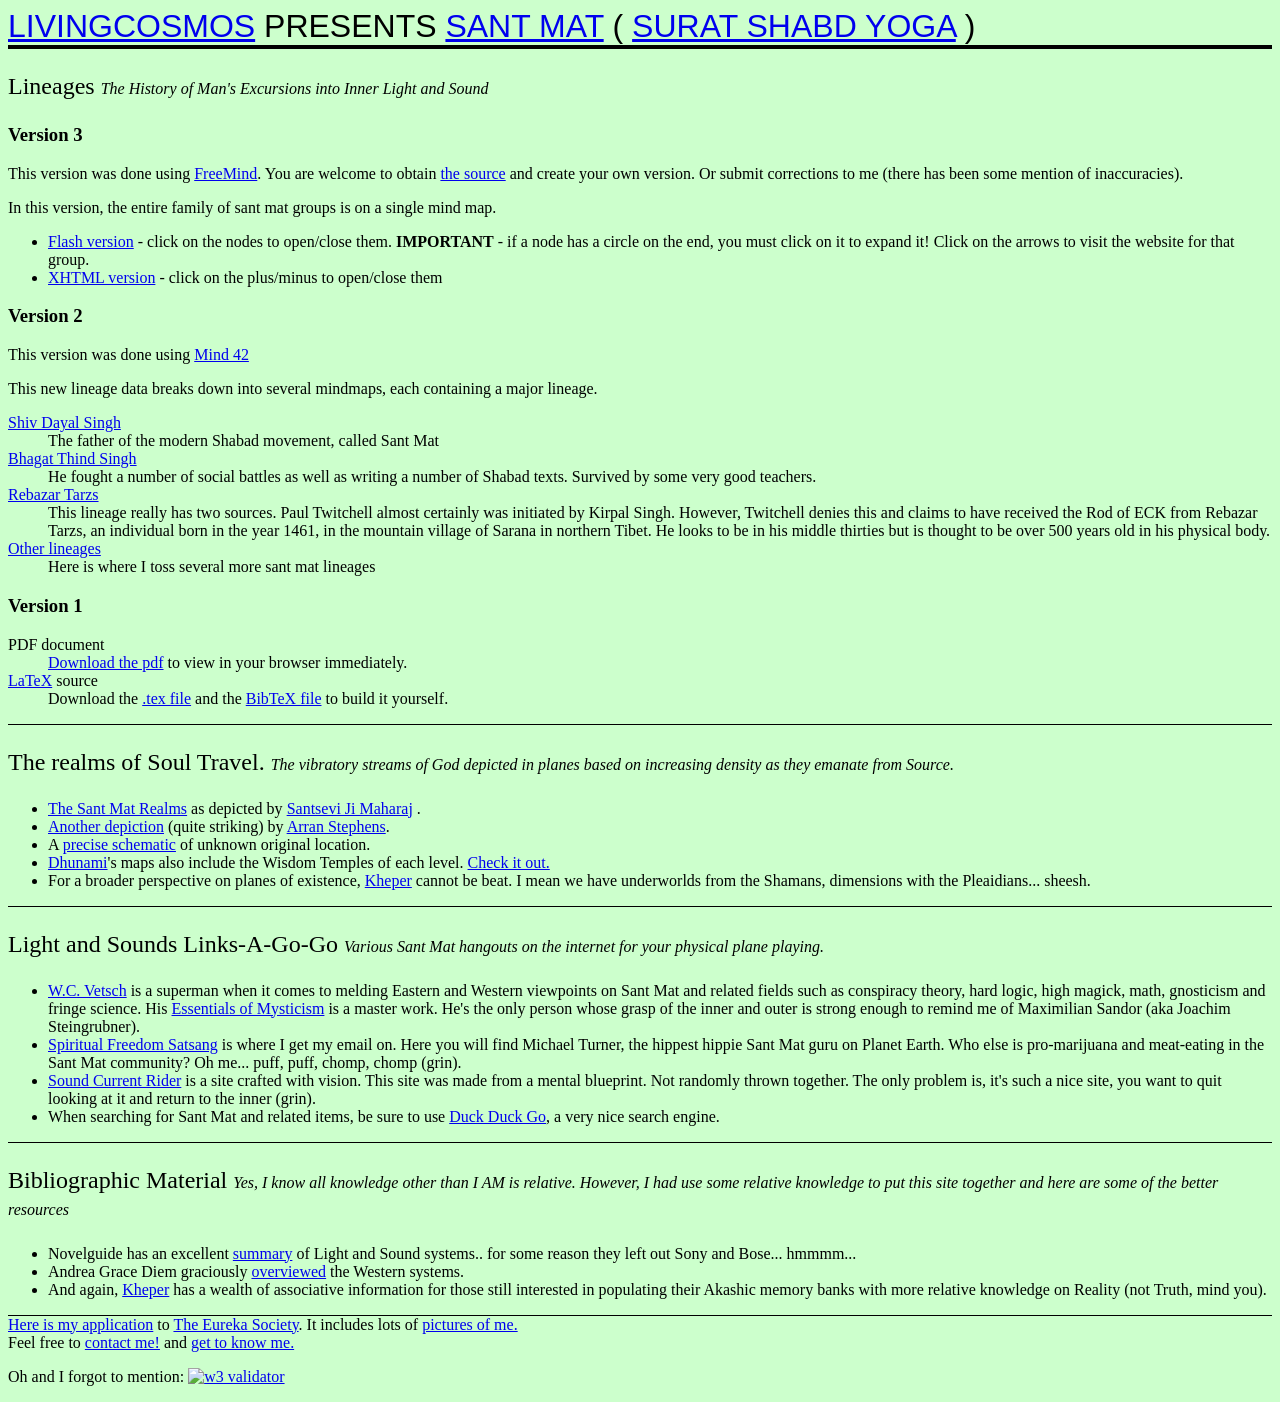
==== sant-mat/index.html @ 4fce5c64 "cleaner, tidier" ====
<!DOCTYPE html PUBLIC "-//W3C//DTD HTML 4.01//EN">

<html>
<head>
  <meta name="generator" content=
  "HTML Tidy for Linux/x86 (vers 25 March 2009), see www.w3.org">

  <title>Sant Mat (Surat Shabd Yoga) Lineages - Living
  Cosmos</title>
  <link rel="stylesheet" type="text/css" href="style.css">
</head>

<body class="body">
  <div class="top">
    <a href="http://www.LivingCosmos.org">Livingcosmos</a> Presents
    <a href="http://en.wikipedia.org/wiki/Sant_Mat">Sant Mat</a> (
    <a href="http://en.wikipedia.org/wiki/Surat_Shabd_Yoga">Surat
    Shabd Yoga</a> )
  </div>

  <div class="section">
    <p class="title"><a name="lineages" id="lineages">Lineages</a>
    <span class="subtitle">The History of Man's Excursions into
    Inner Light and Sound</span></p>

    <h3>Version 3</h3>This version was done using <a href=
    "http://freemind.sf.net">FreeMind</a>. You are welcome to
    obtain <a href="http://www.github.com/metaperl/metaphysics">the
    source</a> and create your own version. Or submit corrections
    to me (there has been some mention of inaccuracies).

    <p>In this version, the entire family of sant mat groups is on
    a single mind map.</p>

    <ul>
      <li><a href="surat-shabd-yoga/ssy_flash.html">Flash
      version</a> - click on the nodes to open/close them.
      <b>IMPORTANT</b> - if a node has a circle on the end, you
      must click on it to expand it! Click on the arrows to visit
      the website for that group.</li>

      <li><a href="surat-shabd-yoga/ssy_xhtml.html">XHTML
      version</a> - click on the plus/minus to open/close them</li>
    </ul>

    <h3>Version 2</h3>This version was done using <a href=
    "http://www.mind42.com">Mind 42</a>

    <p>This new lineage data breaks down into several mindmaps,
    each containing a major lineage.</p>

    <div class="info">
      <dl>
        <dt><a href=
        "http://www.mind42.com/pub/mindmap?mid=f1389a0d-c542-446e-a52f-338f5a76f708">
        Shiv Dayal Singh</a></dt>

        <dd>The father of the modern Shabad movement, called Sant
        Mat</dd>

        <dt><a href=
        "http://www.mind42.com/pub/mindmap?mid=5e2ae901-31b2-4962-9f38-89b1339a5699">
        Bhagat Thind Singh</a></dt>

        <dd>He fought a number of social battles as well as writing
        a number of Shabad texts. Survived by some very good
        teachers.</dd>

        <dt><a href=
        "http://www.mind42.com/pub/mindmap?mid=44dcbd21-40a5-43cb-b1eb-78f21aee6256">
        Rebazar Tarzs</a></dt>

        <dd>This lineage really has two sources. Paul Twitchell
        almost certainly was initiated by Kirpal Singh. However,
        Twitchell denies this and claims to have received the Rod
        of ECK from Rebazar Tarzs, an individual born in the year
        1461, in the mountain village of Sarana in northern Tibet.
        He looks to be in his middle thirties but is thought to be
        over 500 years old in his physical body.</dd>

        <dt><a href=
        "http://www.mind42.com/pub/mindmap?mid=32ca80b3-3bb1-416b-b8ec-15ca4b23bddf">
        Other lineages</a></dt>

        <dd>Here is where I toss several more sant mat
        lineages</dd>
      </dl>
    </div>

    <h3>Version 1</h3>

    <div class="info">
      <dl>
        <dt>PDF document</dt>

        <dd><a href="santmat-lineages.pdf">Download the pdf</a> to
        view in your browser immediately.</dd>

        <dt><a href="http://en.wikipedia.org/wiki/LaTeX">LaTeX</a>
        source</dt>

        <dd>Download the <a href="santmat-lineages.tex">.tex
        file</a> and the <a href="santmat.bib">BibTeX file</a> to
        build it yourself.</dd>
      </dl>
    </div>

    <div class="section">
      <p class="title"><a name="realms" id="realms">The realms of
      Soul Travel.</a> <span class="subtitle">The vibratory streams
      of God depicted in planes based on increasing density as they
      emanate from Source.</span></p>

      <ul>
        <li><a href="img/the-santmat-worlds.jpg">The Sant Mat
        Realms</a> as depicted by <a href=
        "http://www.thewayofsages.com/">Santsevi Ji Maharaj</a>
        .</li>

        <li><a href="chart.pdf">Another depiction</a> (quite
        striking) by <a href="http://www.arranstephens.com/">Arran
        Stephens</a>.</li>

        <li>A <a href="img/HeavenlyChart-1.jpg">precise
        schematic</a> of unknown original location.</li>

        <li><a href="http://www.dhunami.org">Dhunami</a>'s maps
        also include the Wisdom Temples of each level. <a href=
        "img/God_Worlds_of_Dhunami.pdf">Check it out.</a></li>

        <li>For a broader perspective on planes of existence,
        <a href=
        "http://kheper.net/topics/planes/index.html">Kheper</a>
        cannot be beat. I mean we have underworlds from the
        Shamans, dimensions with the Pleaidians... sheesh.</li>
      </ul>
    </div>

    <div class="section">
      <p class="title"><a name="nerdplane" id="nerdplane">Light and
      Sounds Links-A-Go-Go</a> <span class="subtitle">Various Sant
      Mat hangouts on the internet for your physical plane
      playing.</span></p>

      <ul>
        <li><a href="http://3108.info/">W.C. Vetsch</a> is a
        superman when it comes to melding Eastern and Western
        viewpoints on Sant Mat and related fields such as
        conspiracy theory, hard logic, high magick, math,
        gnosticism and fringe science. His <a href=
        "http://3108.info/eom/EOM.pdf">Essentials of Mysticism</a>
        is a master work. He's the only person whose grasp of the
        inner and outer is strong enough to remind me of Maximilian
        Sandor (aka Joachim Steingrubner).</li>

        <li><a href="http://groups.yahoo.com/group/SFS/">Spiritual
        Freedom Satsang</a> is where I get my email on. Here you
        will find Michael Turner, the hippest hippie Sant Mat guru
        on Planet Earth. Who else is pro-marijuana and meat-eating
        in the Sant Mat community? Oh me... puff, puff, chomp,
        chomp (grin).</li>

        <li><a href="http://soundcurrentrider.com">Sound Current
        Rider</a> is a site crafted with vision. This site was made
        from a mental blueprint. Not randomly thrown together. The
        only problem is, it's such a nice site, you want to quit
        looking at it and return to the inner (grin).</li>

        <li>When searching for Sant Mat and related items, be sure
        to use <a href=
        "http://duckduckgo.com/?t=terrencebrannon">Duck Duck
        Go</a>, a very nice search engine.</li>
      </ul>
    </div>

    <div class="section">
      <p class="title"><a name="bib" id="bib">Bibliographic
      Material</a>

      <span class="subtitle">Yes, I know all knowledge other than I AM
      is relative. However, I had use some relative knowledge to
      put this site together and here are some of the better
      resources</span>
      </p>

      <ul>
	<li>Novelguide has an excellent <a href="http://www.novelguide.com/a/discover/ear_01/ear_01_00174.html">summary</a> of Light and Sound systems.. for some reason they left out Sony and Bose... hmmmm...</li>
	<li>
	  Andrea Grace Diem graciously <a href="http://andrea65.tripod.com/gurutitle.html">overviewed</a> the Western systems.
</li>
	<li>And again, <a href="http://www.kheper.net/topics/Sant_Mat/index.html">Kheper</a> has a wealth of associative information for those still interested in populating their Akashic memory banks with more relative knowledge on Reality (not Truth, mind you).
      </ul>

    </div>


    <div class="section">
      <a href="eureka-society-application.pdf">Here is my
      application</a> to <a href=
      "http://www.eurekasociety.com/">The Eureka Society</a>. It
      includes lots of <a href="img/8-12-2007">pictures of me.</a>
    </div>

    <div>
      Feel free to <a href="mailto:metaperl@gmail.com">contact
      me!</a> and <a href=
      "http://www.livingcosmos.org/who-am-i/">get to know me.</a>

      <p>Oh and I forgot to mention: <a href=
      "http://validator.w3.org/checklink/checklink?uri=http%3A%2F%2Fsantmat.livingcosmos.org&hide_type=all&recursive=on&depth=3&check=Check">
      <img alt="w3 validator" src=
      "http://www.w3.org/QA/Tools/I_heart_validator_lg"></a></p>
    </div>
  </div>
</body>
</html>
---- sant-mat/style.css ----
.top { 
       font-family: Arial, Verdana, sans-serif; font-size: 32px;  
       text-transform: uppercase ;

       width: 100%;
       border-bottom: medium solid #000000
       }

.bot { 
       font-family: Arial, Verdana, sans-serif; font-size: 64px;  
       text-transform: uppercase ;

       width: 100%;
       border-top: medium solid #000000
       }

.section { 
       border-top: thin solid #000000
       }

.plainul { list-style-type: none; 
           background-color: #FF6633;
           color: #00FFFF;
}

.title { 
       font-size: 24px;  
       width: 100%;
       }


.subtitle { 
       font-size: 16px;  
            font-style: italic;

       }

.body { 
        background-color:#CCFFCC; 
       }
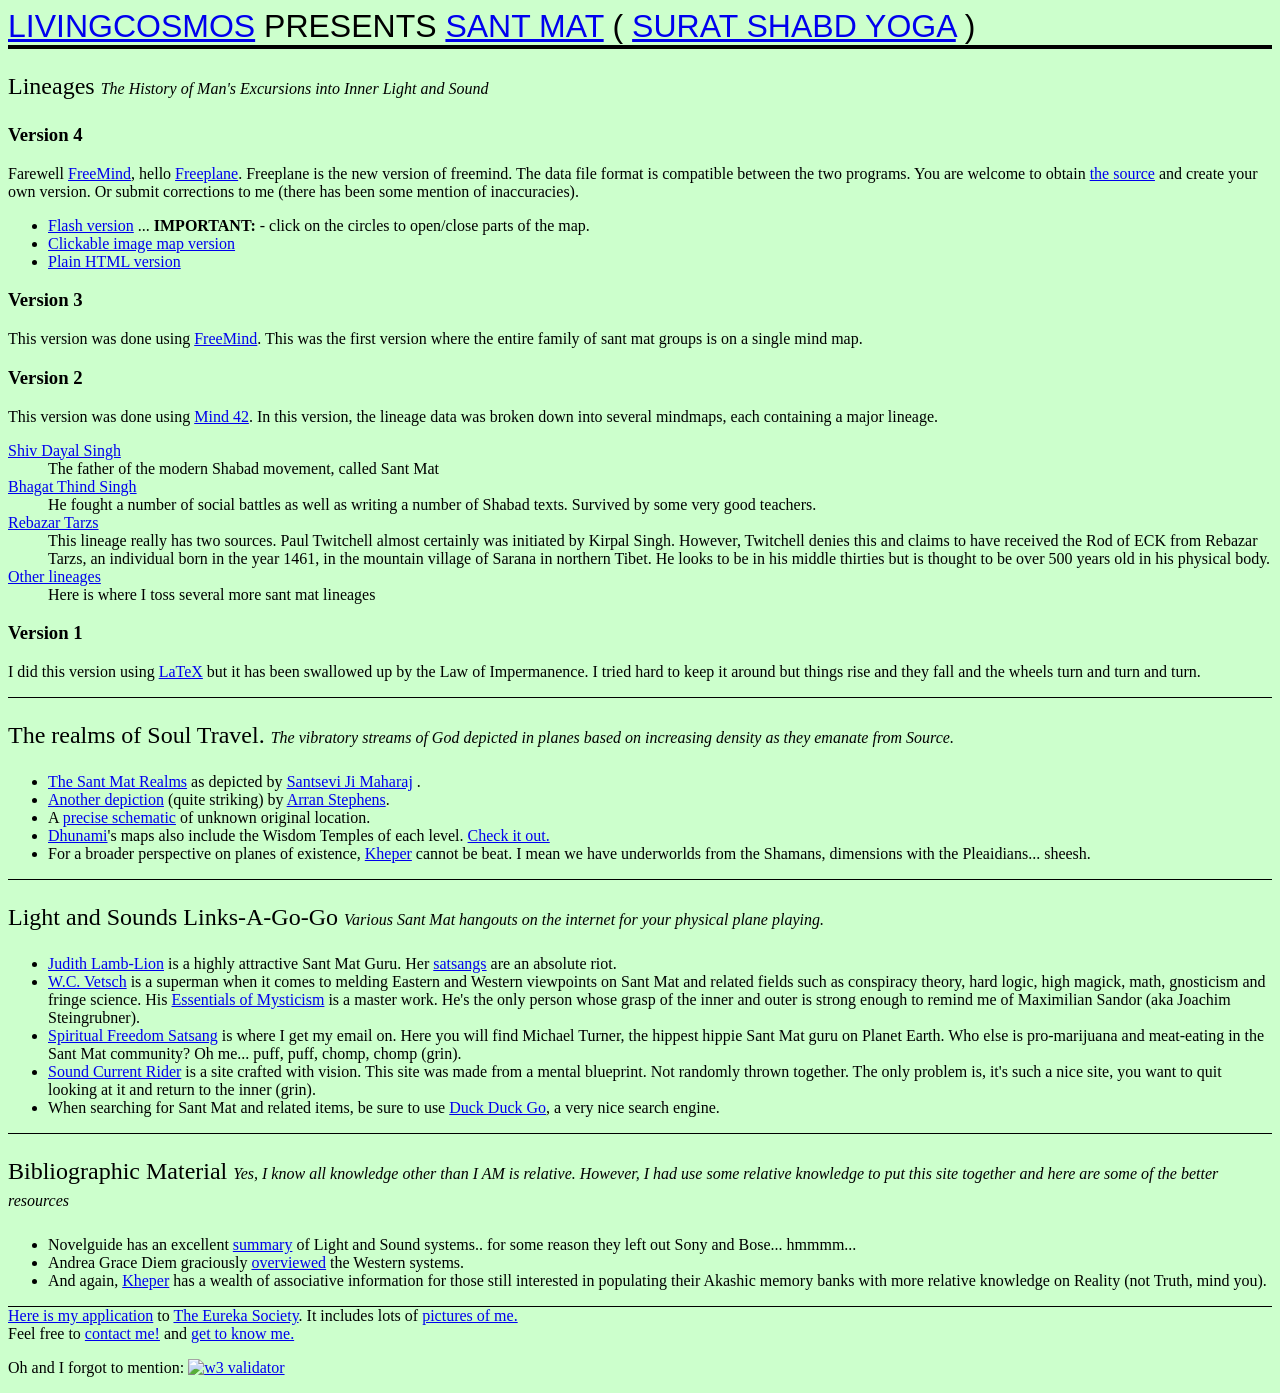
==== commit 2a3c708c: "using Freeplane now. Added Judith Lamb-Lion" ====
--- a/sant-mat/index.html
+++ b/sant-mat/index.html
@@ -23,31 +23,41 @@
     <span class="subtitle">The History of Man's Excursions into
     Inner Light and Sound</span></p>
 
-    <h3>Version 3</h3>This version was done using <a href=
-    "http://freemind.sf.net">FreeMind</a>. You are welcome to
+    <h3>Version 4</h3>Farewell <a href=
+    "http://freemind.sf.net">FreeMind</a>, hello <a href="http://freeplane.sf.net">Freeplane</a>. Freeplane is the new version of freemind. The data file format is compatible between the two programs. You are welcome to
     obtain <a href="http://www.github.com/metaperl/metaphysics">the
     source</a> and create your own version. Or submit corrections
     to me (there has been some mention of inaccuracies).
 
-    <p>In this version, the entire family of sant mat groups is on
-    a single mind map.</p>
-
     <ul>
-      <li><a href="surat-shabd-yoga/ssy_flash.html">Flash
-      version</a> - click on the nodes to open/close them.
-      <b>IMPORTANT</b> - if a node has a circle on the end, you
-      must click on it to expand it! Click on the arrows to visit
-      the website for that group.</li>
-
-      <li><a href="surat-shabd-yoga/ssy_xhtml.html">XHTML
-      version</a> - click on the plus/minus to open/close them</li>
+ 
+     <li>
+       <a href="surat-shabd-yoga/ssy-flash.html"> Flash version</a> ... <B>IMPORTANT:</B> - click on the circles to open/close parts of the map.
+      <li>
+	<a href="surat-shabd-yoga/ssy-img-map.html">Clickable image map 
+      version</a> 
+      </li>
+
+     <li>
+       <a href="surat-shabd-yoga/ssy.mm.html"> Plain HTML version</a> 
+     </li>
+
+
+
     </ul>
 
-    <h3>Version 2</h3>This version was done using <a href=
-    "http://www.mind42.com">Mind 42</a>
-
-    <p>This new lineage data breaks down into several mindmaps,
-    each containing a major lineage.</p>
+
+    <h3>Version 3</h3>
+
+This version was done using <a href=
+    "http://freemind.sf.net">FreeMind</a>. This was the first version where the entire family of sant mat groups is on a single mind map.
+
+    <h3>Version 2</h3>
+
+    This version was done using <a href=
+    "http://www.mind42.com">Mind 42</a>.
+In this version, the lineage data was broken down into several mindmaps,
+    each containing a major lineage.
 
     <div class="info">
       <dl>
@@ -90,19 +100,13 @@
     <h3>Version 1</h3>
 
     <div class="info">
-      <dl>
-        <dt>PDF document</dt>
-
-        <dd><a href="santmat-lineages.pdf">Download the pdf</a> to
-        view in your browser immediately.</dd>
-
-        <dt><a href="http://en.wikipedia.org/wiki/LaTeX">LaTeX</a>
-        source</dt>
-
-        <dd>Download the <a href="santmat-lineages.tex">.tex
-        file</a> and the <a href="santmat.bib">BibTeX file</a> to
-        build it yourself.</dd>
-      </dl>
+      <p>
+      I did this version using
+      <a href="http://en.wikipedia.org/wiki/LaTeX">LaTeX</a>
+      but it has been swallowed up by the Law of Impermanence. 
+      I tried hard to keep it around but things rise and they fall and
+      the wheels turn and turn and turn.
+      </p>
     </div>
 
     <div class="section">
@@ -143,6 +147,11 @@
       playing.</span></p>
 
       <ul>
+
+	<li>
+	  <a href="http://www.lamblion.org/new/lamblion.org/Home.html">Judith Lamb-Lion</a> is a highly attractive Sant Mat Guru. Her <a href="http://www.lamblion.org/satsang.html">satsangs</a> are an absolute riot. 
+	</li>
+
         <li><a href="http://3108.info/">W.C. Vetsch</a> is a
         superman when it comes to melding Eastern and Western
         viewpoints on Sant Mat and related fields such as
@@ -170,6 +179,7 @@
         to use <a href=
         "http://duckduckgo.com/?t=terrencebrannon">Duck Duck
         Go</a>, a very nice search engine.</li>
+
       </ul>
     </div>
 
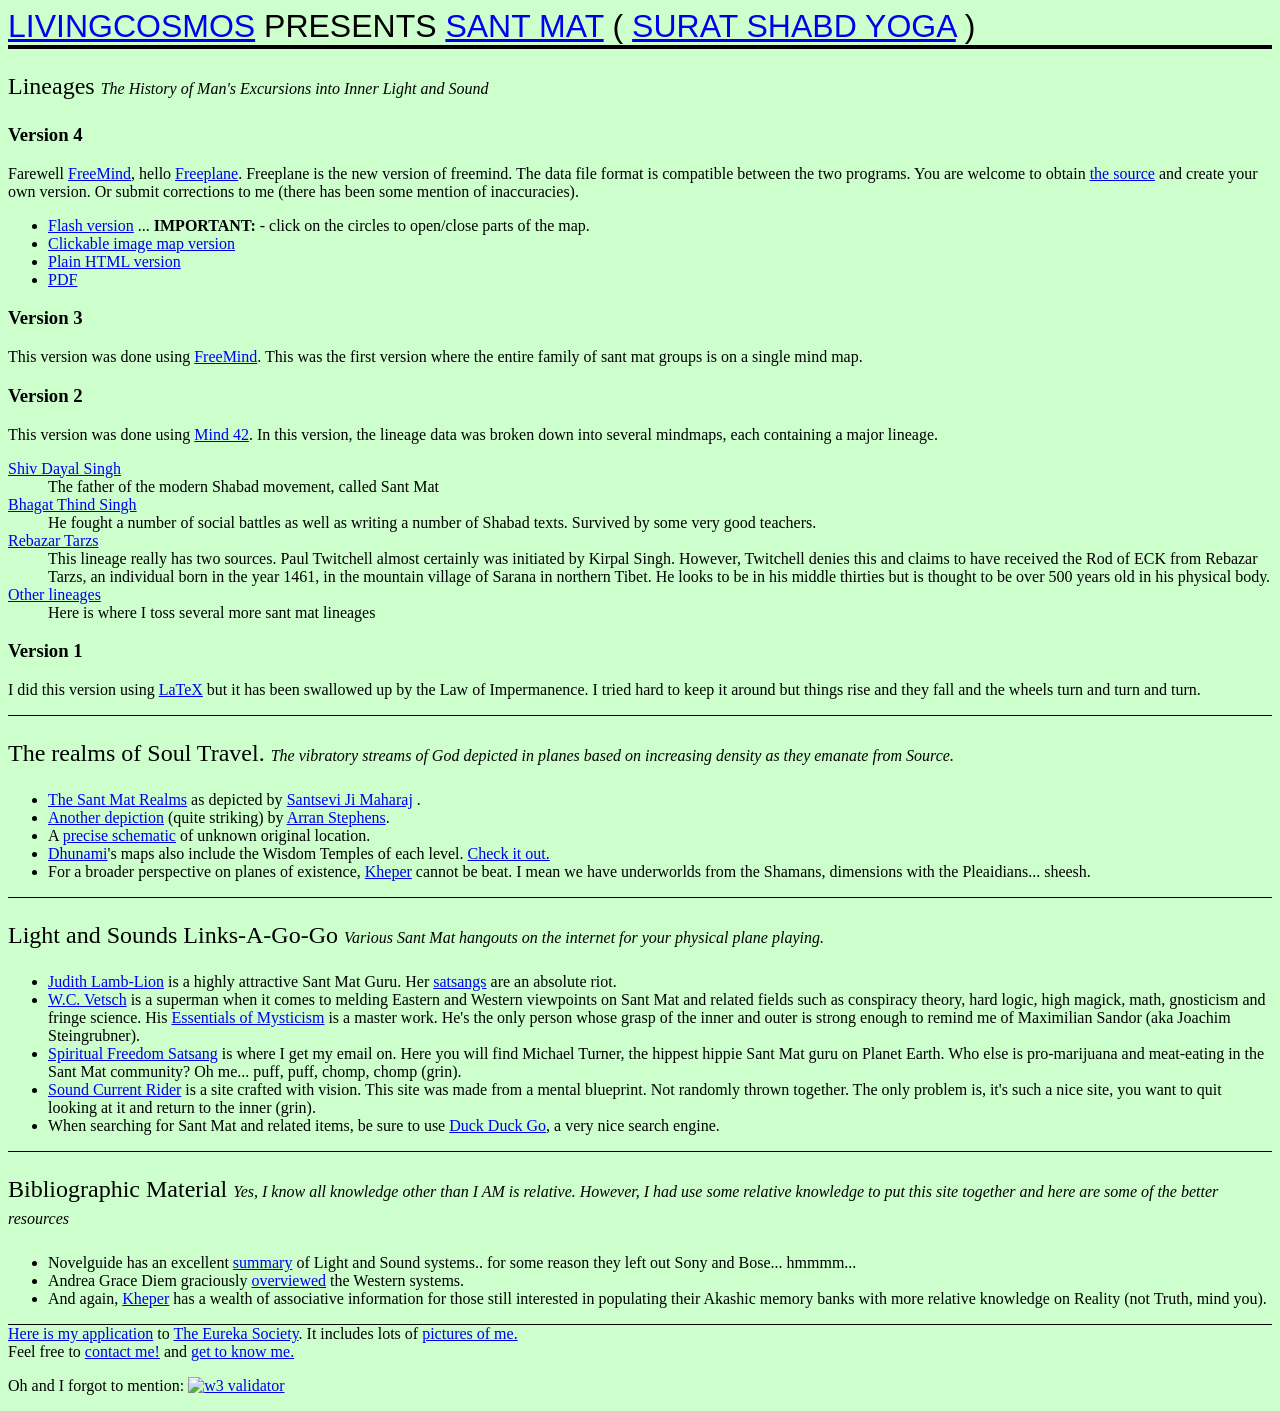
==== commit 3d47cdd3: "added Adhi Dharma. redid Eck lineage" ====
--- a/sant-mat/index.html
+++ b/sant-mat/index.html
@@ -40,6 +40,10 @@
 
      <li>
        <a href="surat-shabd-yoga/ssy.mm.html"> Plain HTML version</a> 
+     </li>
+
+     <li>
+       <a href="surat-shabd-yoga/ssy.pdf"> PDF</a> 
      </li>
 
 
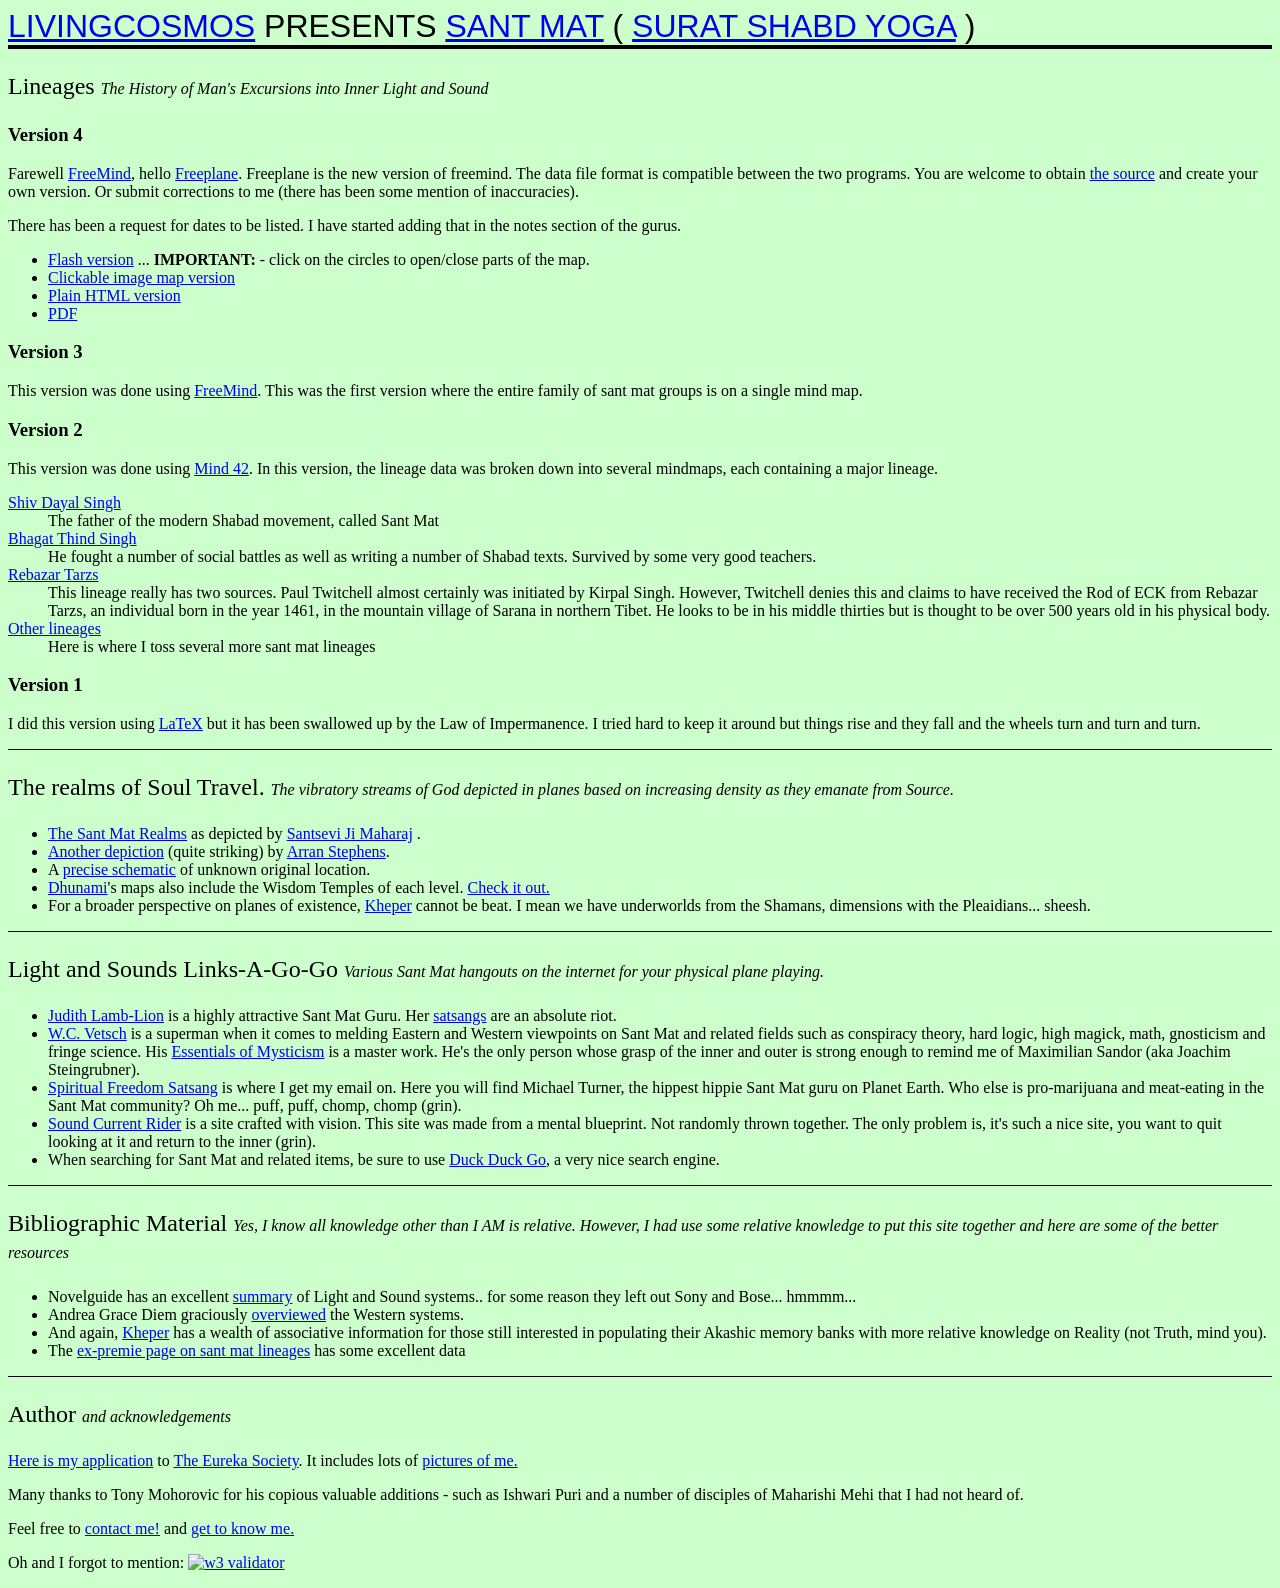
==== commit be731ab2: "major additions thanks to Tony" ====
--- a/sant-mat/index.html
+++ b/sant-mat/index.html
@@ -23,11 +23,22 @@
     <span class="subtitle">The History of Man's Excursions into
     Inner Light and Sound</span></p>
 
-    <h3>Version 4</h3>Farewell <a href=
-    "http://freemind.sf.net">FreeMind</a>, hello <a href="http://freeplane.sf.net">Freeplane</a>. Freeplane is the new version of freemind. The data file format is compatible between the two programs. You are welcome to
+    <h3>Version 4</h3>
+
+    <P>
+    Farewell <a href="http://freemind.sf.net">FreeMind</a>,
+    hello <a href="http://freeplane.sf.net">Freeplane</a>. Freeplane
+    is the new version of freemind. The data file format is compatible
+    between the two programs. You are welcome to 
     obtain <a href="http://www.github.com/metaperl/metaphysics">the
     source</a> and create your own version. Or submit corrections
-    to me (there has been some mention of inaccuracies).
+    to me (there has been some mention of inaccuracies). 
+    </P>
+<P>
+There has
+    been a request for dates to be listed. I have started adding that
+    in the notes section of the gurus.
+</P>
 
     <ul>
  
@@ -202,17 +213,36 @@
 	<li>
 	  Andrea Grace Diem graciously <a href="http://andrea65.tripod.com/gurutitle.html">overviewed</a> the Western systems.
 </li>
-	<li>And again, <a href="http://www.kheper.net/topics/Sant_Mat/index.html">Kheper</a> has a wealth of associative information for those still interested in populating their Akashic memory banks with more relative knowledge on Reality (not Truth, mind you).
+	<li>And
+	again, <a href="http://www.kheper.net/topics/Sant_Mat/index.html">Kheper</a>
+	has a wealth of associative information for those still
+	interested in populating their Akashic memory banks with more
+	relative knowledge on Reality (not Truth, mind you).</li>
+	<li>The <a href="http://www.ex-premie.org/papers/lineage1.htm">ex-premie
+	page on sant mat lineages</a> has some excellent data</li> 
       </ul>
 
     </div>
 
 
-    <div class="section">
+
+  <div class="section">
+    <p class="title"><a name="author" id="author">Author</a>
+    <span class="subtitle">and acknowledgements</span></p>
+
+    <P>
       <a href="eureka-society-application.pdf">Here is my
       application</a> to <a href=
       "http://www.eurekasociety.com/">The Eureka Society</a>. It
       includes lots of <a href="img/8-12-2007">pictures of me.</a>
+    </P>
+<p>
+  Many thanks to Tony Mohorovic for his copious valuable additions -
+  such as Ishwari Puri and a number of disciples of Maharishi Mehi
+  that I had not heard of.
+</p>
+      
+
     </div>
 
     <div>
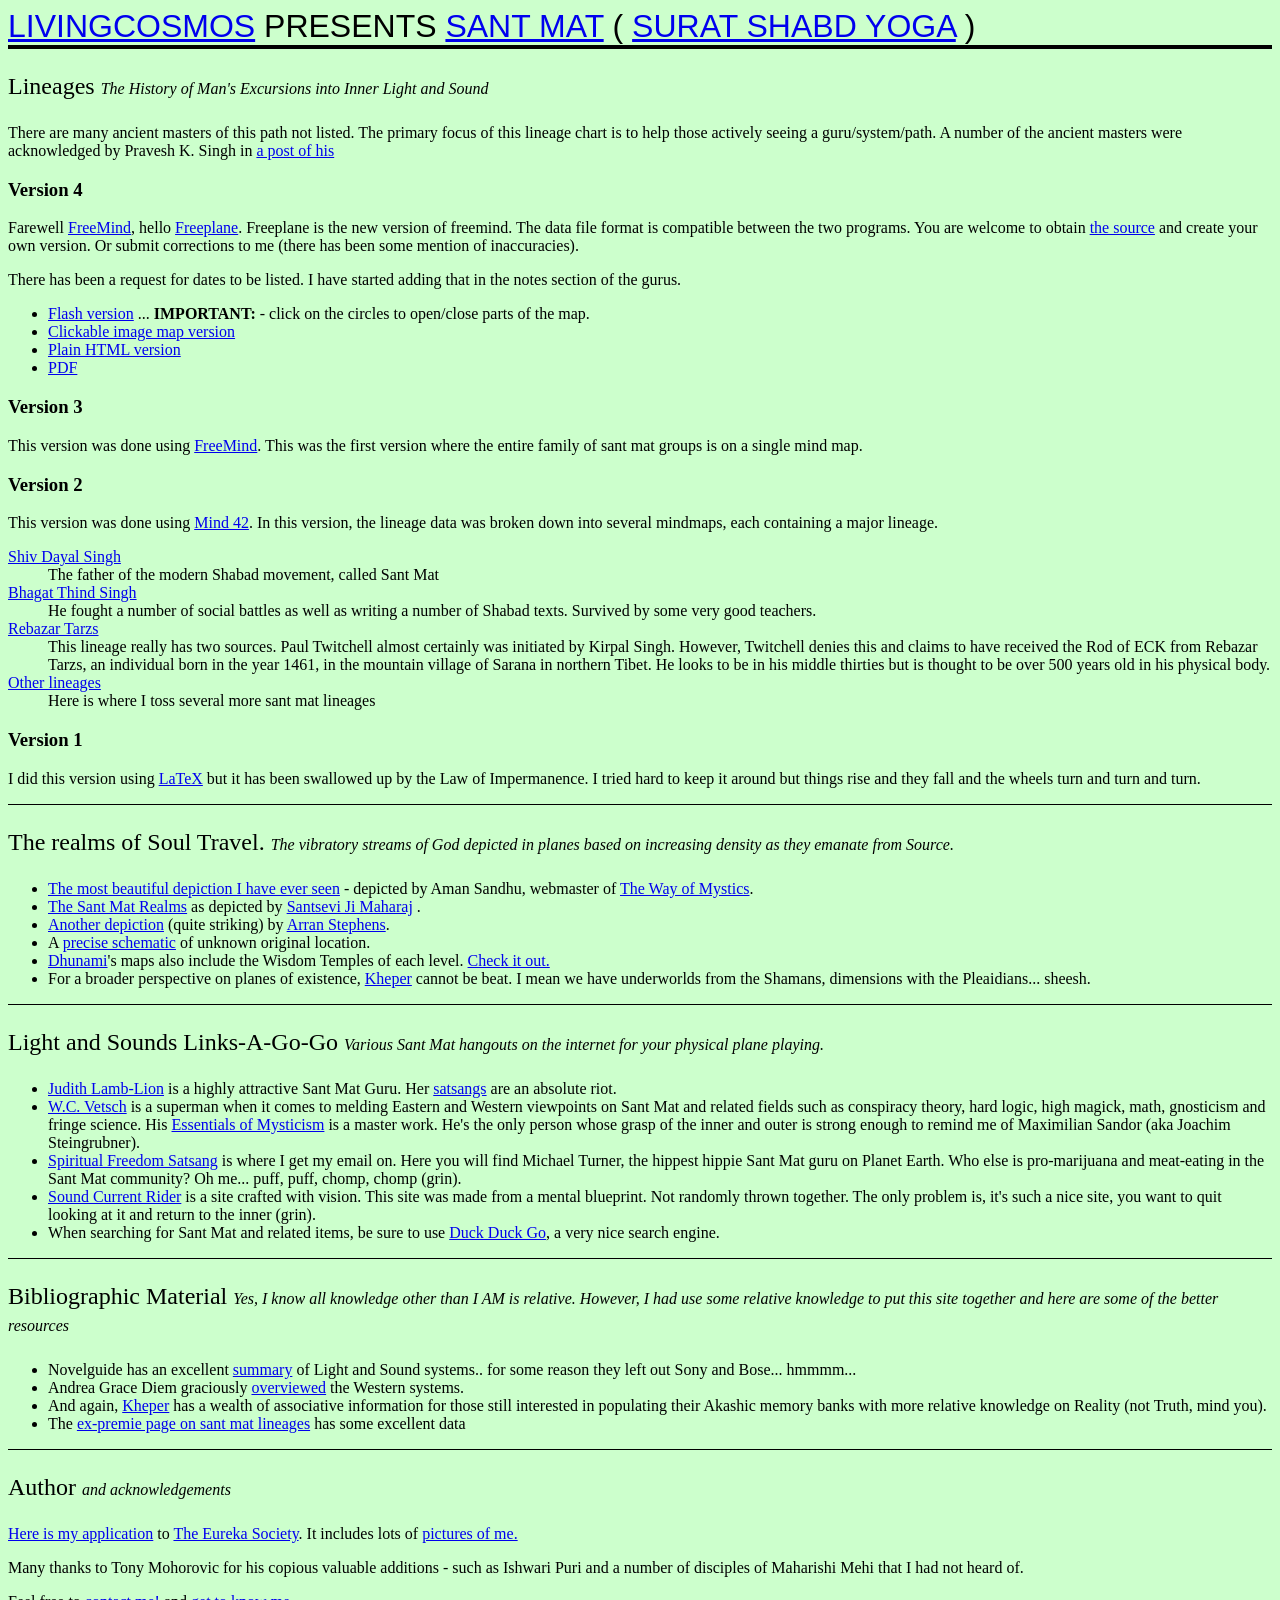
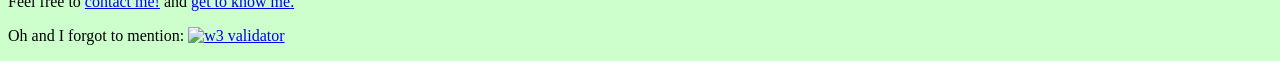
==== commit e29eaf41: "data from pravesh" ====
--- a/sant-mat/index.html
+++ b/sant-mat/index.html
@@ -22,6 +22,15 @@
     <p class="title"><a name="lineages" id="lineages">Lineages</a>
     <span class="subtitle">The History of Man's Excursions into
     Inner Light and Sound</span></p>
+
+    
+    <p>There are many ancient masters of this path not listed. The
+    primary focus of this lineage chart is to help those actively
+    seeing a guru/system/path. A number of the ancient masters were
+    acknowledged by Pravesh K. Singh
+    in <a href="http://groups.yahoo.com/group/sant_santati/message/889">a
+	post of his</a>
+    </p>
 
     <h3>Version 4</h3>
 
@@ -131,12 +140,16 @@
       emanate from Source.</span></p>
 
       <ul>
+        <li><a href="img/INNER-CHART_flash.jpg">The most beautiful depiction I have ever seen</a> - depicted by Aman Sandhu, webmaster of <a href=
+        "http://wayofmystics.webs.com/">The Way of Mystics</a>.
+	</li>
+
         <li><a href="img/the-santmat-worlds.jpg">The Sant Mat
         Realms</a> as depicted by <a href=
         "http://www.thewayofsages.com/">Santsevi Ji Maharaj</a>
         .</li>
 
-        <li><a href="chart.pdf">Another depiction</a> (quite
+        <li><a href="img/chart.pdf">Another depiction</a> (quite
         striking) by <a href="http://www.arranstephens.com/">Arran
         Stephens</a>.</li>
 
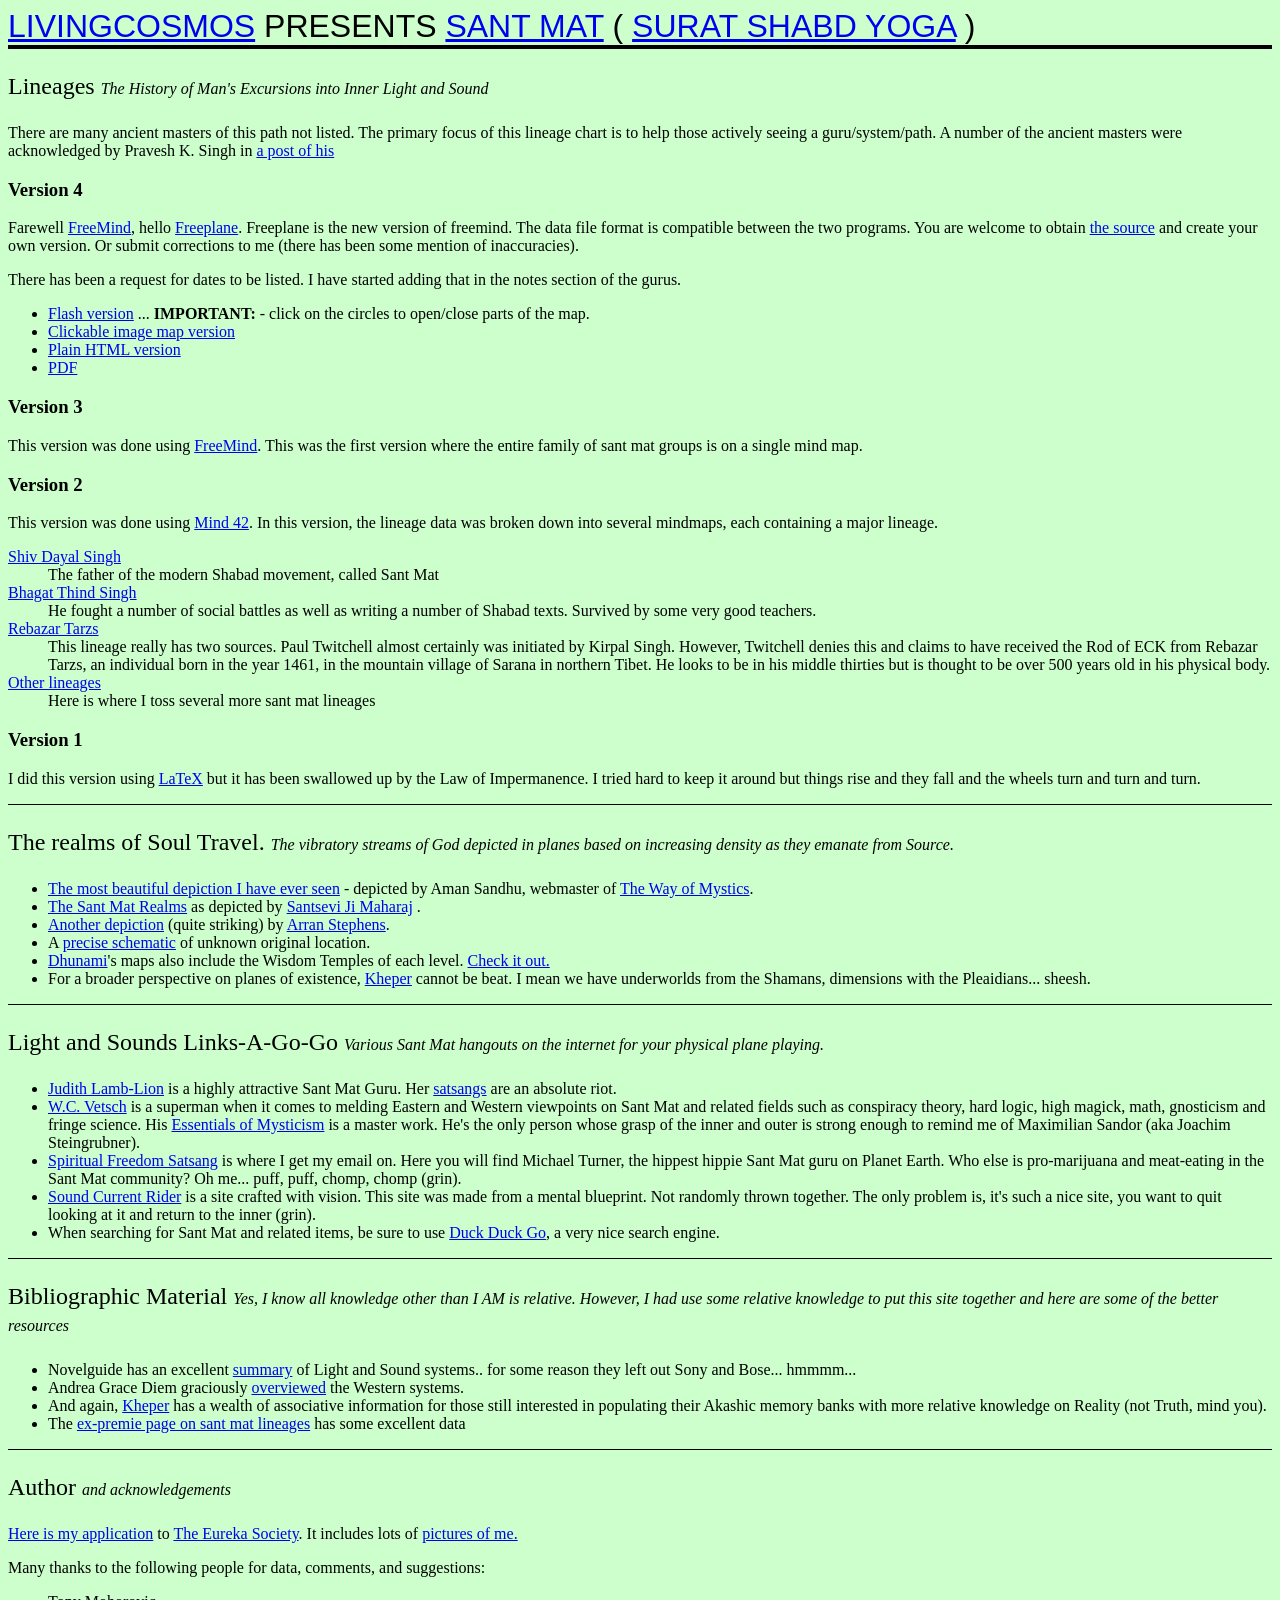
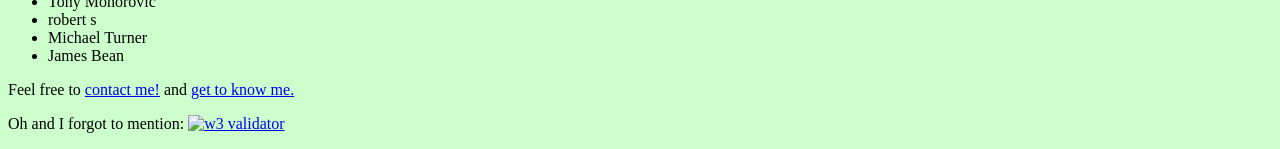
==== commit afe0d974: "kabir lineage expanded" ====
--- a/sant-mat/index.html
+++ b/sant-mat/index.html
@@ -1,273 +1,280 @@
 <!DOCTYPE html PUBLIC "-//W3C//DTD HTML 4.01//EN">
 
 <html>
-<head>
-  <meta name="generator" content=
-  "HTML Tidy for Linux/x86 (vers 25 March 2009), see www.w3.org">
-
-  <title>Sant Mat (Surat Shabd Yoga) Lineages - Living
-  Cosmos</title>
-  <link rel="stylesheet" type="text/css" href="style.css">
-</head>
-
-<body class="body">
-  <div class="top">
-    <a href="http://www.LivingCosmos.org">Livingcosmos</a> Presents
-    <a href="http://en.wikipedia.org/wiki/Sant_Mat">Sant Mat</a> (
-    <a href="http://en.wikipedia.org/wiki/Surat_Shabd_Yoga">Surat
-    Shabd Yoga</a> )
-  </div>
-
-  <div class="section">
-    <p class="title"><a name="lineages" id="lineages">Lineages</a>
-    <span class="subtitle">The History of Man's Excursions into
-    Inner Light and Sound</span></p>
-
-    
-    <p>There are many ancient masters of this path not listed. The
-    primary focus of this lineage chart is to help those actively
-    seeing a guru/system/path. A number of the ancient masters were
-    acknowledged by Pravesh K. Singh
-    in <a href="http://groups.yahoo.com/group/sant_santati/message/889">a
-	post of his</a>
-    </p>
-
-    <h3>Version 4</h3>
-
-    <P>
-    Farewell <a href="http://freemind.sf.net">FreeMind</a>,
-    hello <a href="http://freeplane.sf.net">Freeplane</a>. Freeplane
-    is the new version of freemind. The data file format is compatible
-    between the two programs. You are welcome to 
-    obtain <a href="http://www.github.com/metaperl/metaphysics">the
-    source</a> and create your own version. Or submit corrections
-    to me (there has been some mention of inaccuracies). 
-    </P>
-<P>
-There has
-    been a request for dates to be listed. I have started adding that
-    in the notes section of the gurus.
-</P>
-
-    <ul>
- 
-     <li>
-       <a href="surat-shabd-yoga/ssy-flash.html"> Flash version</a> ... <B>IMPORTANT:</B> - click on the circles to open/close parts of the map.
-      <li>
-	<a href="surat-shabd-yoga/ssy-img-map.html">Clickable image map 
-      version</a> 
-      </li>
-
-     <li>
-       <a href="surat-shabd-yoga/ssy.mm.html"> Plain HTML version</a> 
-     </li>
-
-     <li>
-       <a href="surat-shabd-yoga/ssy.pdf"> PDF</a> 
-     </li>
-
-
-
-    </ul>
-
-
-    <h3>Version 3</h3>
-
-This version was done using <a href=
-    "http://freemind.sf.net">FreeMind</a>. This was the first version where the entire family of sant mat groups is on a single mind map.
-
-    <h3>Version 2</h3>
-
-    This version was done using <a href=
-    "http://www.mind42.com">Mind 42</a>.
-In this version, the lineage data was broken down into several mindmaps,
-    each containing a major lineage.
-
-    <div class="info">
-      <dl>
-        <dt><a href=
-        "http://www.mind42.com/pub/mindmap?mid=f1389a0d-c542-446e-a52f-338f5a76f708">
-        Shiv Dayal Singh</a></dt>
-
-        <dd>The father of the modern Shabad movement, called Sant
-        Mat</dd>
-
-        <dt><a href=
-        "http://www.mind42.com/pub/mindmap?mid=5e2ae901-31b2-4962-9f38-89b1339a5699">
-        Bhagat Thind Singh</a></dt>
-
-        <dd>He fought a number of social battles as well as writing
-        a number of Shabad texts. Survived by some very good
-        teachers.</dd>
-
-        <dt><a href=
-        "http://www.mind42.com/pub/mindmap?mid=44dcbd21-40a5-43cb-b1eb-78f21aee6256">
-        Rebazar Tarzs</a></dt>
-
-        <dd>This lineage really has two sources. Paul Twitchell
-        almost certainly was initiated by Kirpal Singh. However,
-        Twitchell denies this and claims to have received the Rod
-        of ECK from Rebazar Tarzs, an individual born in the year
-        1461, in the mountain village of Sarana in northern Tibet.
-        He looks to be in his middle thirties but is thought to be
-        over 500 years old in his physical body.</dd>
-
-        <dt><a href=
-        "http://www.mind42.com/pub/mindmap?mid=32ca80b3-3bb1-416b-b8ec-15ca4b23bddf">
-        Other lineages</a></dt>
-
-        <dd>Here is where I toss several more sant mat
-        lineages</dd>
-      </dl>
+  <head>
+    <meta name="generator" content=
+	  "HTML Tidy for Linux/x86 (vers 25 March 2009), see www.w3.org">
+
+    <title>Sant Mat (Surat Shabd Yoga) Lineages - Living
+      Cosmos</title>
+    <link rel="stylesheet" type="text/css" href="style.css">
+  </head>
+
+  <body class="body">
+    <div class="top">
+      <a href="http://www.LivingCosmos.org">Livingcosmos</a> Presents
+      <a href="http://en.wikipedia.org/wiki/Sant_Mat">Sant Mat</a> (
+      <a href="http://en.wikipedia.org/wiki/Surat_Shabd_Yoga">Surat
+	Shabd Yoga</a> )
     </div>
 
-    <h3>Version 1</h3>
-
-    <div class="info">
-      <p>
-      I did this version using
-      <a href="http://en.wikipedia.org/wiki/LaTeX">LaTeX</a>
-      but it has been swallowed up by the Law of Impermanence. 
-      I tried hard to keep it around but things rise and they fall and
-      the wheels turn and turn and turn.
+    <div class="section">
+      <p class="title"><a name="lineages" id="lineages">Lineages</a>
+	<span class="subtitle">The History of Man's Excursions into
+	  Inner Light and Sound</span></p>
+
+      
+      <p>There are many ancient masters of this path not listed. The
+	primary focus of this lineage chart is to help those actively
+	seeing a guru/system/path. A number of the ancient masters were
+	acknowledged by Pravesh K. Singh
+	in <a href="http://groups.yahoo.com/group/sant_santati/message/889">a
+	  post of his</a>
       </p>
+
+      <h3>Version 4</h3>
+
+      <P>
+	Farewell <a href="http://freemind.sf.net">FreeMind</a>,
+	hello <a href="http://freeplane.sf.net">Freeplane</a>. Freeplane
+	is the new version of freemind. The data file format is compatible
+	between the two programs. You are welcome to 
+	obtain <a href="http://www.github.com/metaperl/metaphysics">the
+	  source</a> and create your own version. Or submit corrections
+	to me (there has been some mention of inaccuracies). 
+      </P>
+      <P>
+	There has
+	been a request for dates to be listed. I have started adding that
+	in the notes section of the gurus.
+      </P>
+
+      <ul>
+	
+	<li>
+	  <a href="surat-shabd-yoga/ssy-flash.html"> Flash version</a> ... <B>IMPORTANT:</B> - click on the circles to open/close parts of the map.
+	<li>
+	  <a href="surat-shabd-yoga/ssy-img-map.html">Clickable image map 
+	    version</a> 
+	</li>
+
+	<li>
+	  <a href="surat-shabd-yoga/ssy.mm.html"> Plain HTML version</a> 
+	</li>
+
+	<li>
+	  <a href="surat-shabd-yoga/ssy.pdf"> PDF</a> 
+	</li>
+
+
+
+      </ul>
+
+
+      <h3>Version 3</h3>
+
+      This version was done using <a href=
+				     "http://freemind.sf.net">FreeMind</a>. This was the first version where the entire family of sant mat groups is on a single mind map.
+
+      <h3>Version 2</h3>
+
+      This version was done using <a href=
+				     "http://www.mind42.com">Mind 42</a>.
+      In this version, the lineage data was broken down into several mindmaps,
+      each containing a major lineage.
+
+      <div class="info">
+	<dl>
+          <dt><a href=
+		 "http://www.mind42.com/pub/mindmap?mid=f1389a0d-c542-446e-a52f-338f5a76f708">
+              Shiv Dayal Singh</a></dt>
+
+          <dd>The father of the modern Shabad movement, called Sant
+            Mat</dd>
+
+          <dt><a href=
+		 "http://www.mind42.com/pub/mindmap?mid=5e2ae901-31b2-4962-9f38-89b1339a5699">
+              Bhagat Thind Singh</a></dt>
+
+          <dd>He fought a number of social battles as well as writing
+            a number of Shabad texts. Survived by some very good
+            teachers.</dd>
+
+          <dt><a href=
+		 "http://www.mind42.com/pub/mindmap?mid=44dcbd21-40a5-43cb-b1eb-78f21aee6256">
+              Rebazar Tarzs</a></dt>
+
+          <dd>This lineage really has two sources. Paul Twitchell
+            almost certainly was initiated by Kirpal Singh. However,
+            Twitchell denies this and claims to have received the Rod
+            of ECK from Rebazar Tarzs, an individual born in the year
+            1461, in the mountain village of Sarana in northern Tibet.
+            He looks to be in his middle thirties but is thought to be
+            over 500 years old in his physical body.</dd>
+
+          <dt><a href=
+		 "http://www.mind42.com/pub/mindmap?mid=32ca80b3-3bb1-416b-b8ec-15ca4b23bddf">
+              Other lineages</a></dt>
+
+          <dd>Here is where I toss several more sant mat
+            lineages</dd>
+	</dl>
+      </div>
+
+      <h3>Version 1</h3>
+
+      <div class="info">
+	<p>
+	  I did this version using
+	  <a href="http://en.wikipedia.org/wiki/LaTeX">LaTeX</a>
+	  but it has been swallowed up by the Law of Impermanence. 
+	  I tried hard to keep it around but things rise and they fall and
+	  the wheels turn and turn and turn.
+	</p>
+      </div>
+
+      <div class="section">
+	<p class="title"><a name="realms" id="realms">The realms of
+	    Soul Travel.</a> <span class="subtitle">The vibratory streams
+	    of God depicted in planes based on increasing density as they
+	    emanate from Source.</span></p>
+
+	<ul>
+          <li><a href="img/INNER-CHART_flash.jpg">The most beautiful depiction I have ever seen</a> - depicted by Aman Sandhu, webmaster of <a href=
+																	       "http://wayofmystics.webs.com/">The Way of Mystics</a>.
+	  </li>
+
+          <li><a href="img/the-santmat-worlds.jpg">The Sant Mat
+              Realms</a> as depicted by <a href=
+					   "http://www.thewayofsages.com/">Santsevi Ji Maharaj</a>
+            .</li>
+
+          <li><a href="img/chart.pdf">Another depiction</a> (quite
+            striking) by <a href="http://www.arranstephens.com/">Arran
+              Stephens</a>.</li>
+
+          <li>A <a href="img/HeavenlyChart-1.jpg">precise
+              schematic</a> of unknown original location.</li>
+
+          <li><a href="http://www.dhunami.org">Dhunami</a>'s maps
+            also include the Wisdom Temples of each level. <a href=
+							      "img/God_Worlds_of_Dhunami.pdf">Check it out.</a></li>
+
+          <li>For a broader perspective on planes of existence,
+            <a href=
+               "http://kheper.net/topics/planes/index.html">Kheper</a>
+            cannot be beat. I mean we have underworlds from the
+            Shamans, dimensions with the Pleaidians... sheesh.</li>
+	</ul>
+      </div>
+
+      <div class="section">
+	<p class="title"><a name="nerdplane" id="nerdplane">Light and
+	    Sounds Links-A-Go-Go</a> <span class="subtitle">Various Sant
+	    Mat hangouts on the internet for your physical plane
+	    playing.</span></p>
+
+	<ul>
+
+	  <li>
+	    <a href="http://www.lamblion.org/new/lamblion.org/Home.html">Judith Lamb-Lion</a> is a highly attractive Sant Mat Guru. Her <a href="http://www.lamblion.org/satsang.html">satsangs</a> are an absolute riot. 
+	  </li>
+
+          <li><a href="http://3108.info/">W.C. Vetsch</a> is a
+            superman when it comes to melding Eastern and Western
+            viewpoints on Sant Mat and related fields such as
+            conspiracy theory, hard logic, high magick, math,
+            gnosticism and fringe science. His <a href=
+						  "http://3108.info/eom/EOM.pdf">Essentials of Mysticism</a>
+            is a master work. He's the only person whose grasp of the
+            inner and outer is strong enough to remind me of Maximilian
+            Sandor (aka Joachim Steingrubner).</li>
+
+          <li><a href="http://groups.yahoo.com/group/SFS/">Spiritual
+              Freedom Satsang</a> is where I get my email on. Here you
+            will find Michael Turner, the hippest hippie Sant Mat guru
+            on Planet Earth. Who else is pro-marijuana and meat-eating
+            in the Sant Mat community? Oh me... puff, puff, chomp,
+            chomp (grin).</li>
+
+          <li><a href="http://soundcurrentrider.com">Sound Current
+              Rider</a> is a site crafted with vision. This site was made
+            from a mental blueprint. Not randomly thrown together. The
+            only problem is, it's such a nice site, you want to quit
+            looking at it and return to the inner (grin).</li>
+
+          <li>When searching for Sant Mat and related items, be sure
+            to use <a href=
+		      "http://duckduckgo.com/?t=terrencebrannon">Duck Duck
+              Go</a>, a very nice search engine.</li>
+
+	</ul>
+      </div>
+
+      <div class="section">
+	<p class="title"><a name="bib" id="bib">Bibliographic
+	    Material</a>
+
+	  <span class="subtitle">Yes, I know all knowledge other than I AM
+	    is relative. However, I had use some relative knowledge to
+	    put this site together and here are some of the better
+	    resources</span>
+	</p>
+
+	<ul>
+	  <li>Novelguide has an excellent <a href="http://www.novelguide.com/a/discover/ear_01/ear_01_00174.html">summary</a> of Light and Sound systems.. for some reason they left out Sony and Bose... hmmmm...</li>
+	  <li>
+	    Andrea Grace Diem graciously <a href="http://andrea65.tripod.com/gurutitle.html">overviewed</a> the Western systems.
+	  </li>
+	  <li>And
+	    again, <a href="http://www.kheper.net/topics/Sant_Mat/index.html">Kheper</a>
+	    has a wealth of associative information for those still
+	    interested in populating their Akashic memory banks with more
+	    relative knowledge on Reality (not Truth, mind you).</li>
+	  <li>The <a href="http://www.ex-premie.org/papers/lineage1.htm">ex-premie
+	      page on sant mat lineages</a> has some excellent data</li> 
+	</ul>
+
+      </div>
+
+
+
+      <div class="section">
+	<p class="title"><a name="author" id="author">Author</a>
+	  <span class="subtitle">and acknowledgements</span></p>
+
+	<P>
+	  <a href="eureka-society-application.pdf">Here is my
+	    application</a> to <a href=
+				  "http://www.eurekasociety.com/">The Eureka Society</a>. It
+	  includes lots of <a href="img/8-12-2007">pictures of me.</a>
+	</P>
+	<p>
+	  Many thanks to the following people for data, comments, and
+	  suggestions:  
+
+	  <ul>
+	    <li>Tony Mohorovic</li>
+	    <li>robert s</li>
+	    <li>Michael Turner</li>
+	    <li>James Bean</li>
+	  </ul>
+
+	</p>
+	
+
+      </div>
+
+      <div>
+	Feel free to <a href="mailto:metaperl@gmail.com">contact
+	  me!</a> and <a href=
+			 "http://www.livingcosmos.org/who-am-i/">get to know me.</a>
+
+	<p>Oh and I forgot to mention: <a href=
+					  "http://validator.w3.org/checklink/checklink?uri=http%3A%2F%2Fsantmat.livingcosmos.org&hide_type=all&recursive=on&depth=3&check=Check">
+	    <img alt="w3 validator" src=
+		 "http://www.w3.org/QA/Tools/I_heart_validator_lg"></a></p>
+      </div>
     </div>
-
-    <div class="section">
-      <p class="title"><a name="realms" id="realms">The realms of
-      Soul Travel.</a> <span class="subtitle">The vibratory streams
-      of God depicted in planes based on increasing density as they
-      emanate from Source.</span></p>
-
-      <ul>
-        <li><a href="img/INNER-CHART_flash.jpg">The most beautiful depiction I have ever seen</a> - depicted by Aman Sandhu, webmaster of <a href=
-        "http://wayofmystics.webs.com/">The Way of Mystics</a>.
-	</li>
-
-        <li><a href="img/the-santmat-worlds.jpg">The Sant Mat
-        Realms</a> as depicted by <a href=
-        "http://www.thewayofsages.com/">Santsevi Ji Maharaj</a>
-        .</li>
-
-        <li><a href="img/chart.pdf">Another depiction</a> (quite
-        striking) by <a href="http://www.arranstephens.com/">Arran
-        Stephens</a>.</li>
-
-        <li>A <a href="img/HeavenlyChart-1.jpg">precise
-        schematic</a> of unknown original location.</li>
-
-        <li><a href="http://www.dhunami.org">Dhunami</a>'s maps
-        also include the Wisdom Temples of each level. <a href=
-        "img/God_Worlds_of_Dhunami.pdf">Check it out.</a></li>
-
-        <li>For a broader perspective on planes of existence,
-        <a href=
-        "http://kheper.net/topics/planes/index.html">Kheper</a>
-        cannot be beat. I mean we have underworlds from the
-        Shamans, dimensions with the Pleaidians... sheesh.</li>
-      </ul>
-    </div>
-
-    <div class="section">
-      <p class="title"><a name="nerdplane" id="nerdplane">Light and
-      Sounds Links-A-Go-Go</a> <span class="subtitle">Various Sant
-      Mat hangouts on the internet for your physical plane
-      playing.</span></p>
-
-      <ul>
-
-	<li>
-	  <a href="http://www.lamblion.org/new/lamblion.org/Home.html">Judith Lamb-Lion</a> is a highly attractive Sant Mat Guru. Her <a href="http://www.lamblion.org/satsang.html">satsangs</a> are an absolute riot. 
-	</li>
-
-        <li><a href="http://3108.info/">W.C. Vetsch</a> is a
-        superman when it comes to melding Eastern and Western
-        viewpoints on Sant Mat and related fields such as
-        conspiracy theory, hard logic, high magick, math,
-        gnosticism and fringe science. His <a href=
-        "http://3108.info/eom/EOM.pdf">Essentials of Mysticism</a>
-        is a master work. He's the only person whose grasp of the
-        inner and outer is strong enough to remind me of Maximilian
-        Sandor (aka Joachim Steingrubner).</li>
-
-        <li><a href="http://groups.yahoo.com/group/SFS/">Spiritual
-        Freedom Satsang</a> is where I get my email on. Here you
-        will find Michael Turner, the hippest hippie Sant Mat guru
-        on Planet Earth. Who else is pro-marijuana and meat-eating
-        in the Sant Mat community? Oh me... puff, puff, chomp,
-        chomp (grin).</li>
-
-        <li><a href="http://soundcurrentrider.com">Sound Current
-        Rider</a> is a site crafted with vision. This site was made
-        from a mental blueprint. Not randomly thrown together. The
-        only problem is, it's such a nice site, you want to quit
-        looking at it and return to the inner (grin).</li>
-
-        <li>When searching for Sant Mat and related items, be sure
-        to use <a href=
-        "http://duckduckgo.com/?t=terrencebrannon">Duck Duck
-        Go</a>, a very nice search engine.</li>
-
-      </ul>
-    </div>
-
-    <div class="section">
-      <p class="title"><a name="bib" id="bib">Bibliographic
-      Material</a>
-
-      <span class="subtitle">Yes, I know all knowledge other than I AM
-      is relative. However, I had use some relative knowledge to
-      put this site together and here are some of the better
-      resources</span>
-      </p>
-
-      <ul>
-	<li>Novelguide has an excellent <a href="http://www.novelguide.com/a/discover/ear_01/ear_01_00174.html">summary</a> of Light and Sound systems.. for some reason they left out Sony and Bose... hmmmm...</li>
-	<li>
-	  Andrea Grace Diem graciously <a href="http://andrea65.tripod.com/gurutitle.html">overviewed</a> the Western systems.
-</li>
-	<li>And
-	again, <a href="http://www.kheper.net/topics/Sant_Mat/index.html">Kheper</a>
-	has a wealth of associative information for those still
-	interested in populating their Akashic memory banks with more
-	relative knowledge on Reality (not Truth, mind you).</li>
-	<li>The <a href="http://www.ex-premie.org/papers/lineage1.htm">ex-premie
-	page on sant mat lineages</a> has some excellent data</li> 
-      </ul>
-
-    </div>
-
-
-
-  <div class="section">
-    <p class="title"><a name="author" id="author">Author</a>
-    <span class="subtitle">and acknowledgements</span></p>
-
-    <P>
-      <a href="eureka-society-application.pdf">Here is my
-      application</a> to <a href=
-      "http://www.eurekasociety.com/">The Eureka Society</a>. It
-      includes lots of <a href="img/8-12-2007">pictures of me.</a>
-    </P>
-<p>
-  Many thanks to Tony Mohorovic for his copious valuable additions -
-  such as Ishwari Puri and a number of disciples of Maharishi Mehi
-  that I had not heard of.
-</p>
-      
-
-    </div>
-
-    <div>
-      Feel free to <a href="mailto:metaperl@gmail.com">contact
-      me!</a> and <a href=
-      "http://www.livingcosmos.org/who-am-i/">get to know me.</a>
-
-      <p>Oh and I forgot to mention: <a href=
-      "http://validator.w3.org/checklink/checklink?uri=http%3A%2F%2Fsantmat.livingcosmos.org&hide_type=all&recursive=on&depth=3&check=Check">
-      <img alt="w3 validator" src=
-      "http://www.w3.org/QA/Tools/I_heart_validator_lg"></a></p>
-    </div>
-  </div>
-</body>
+  </body>
 </html>
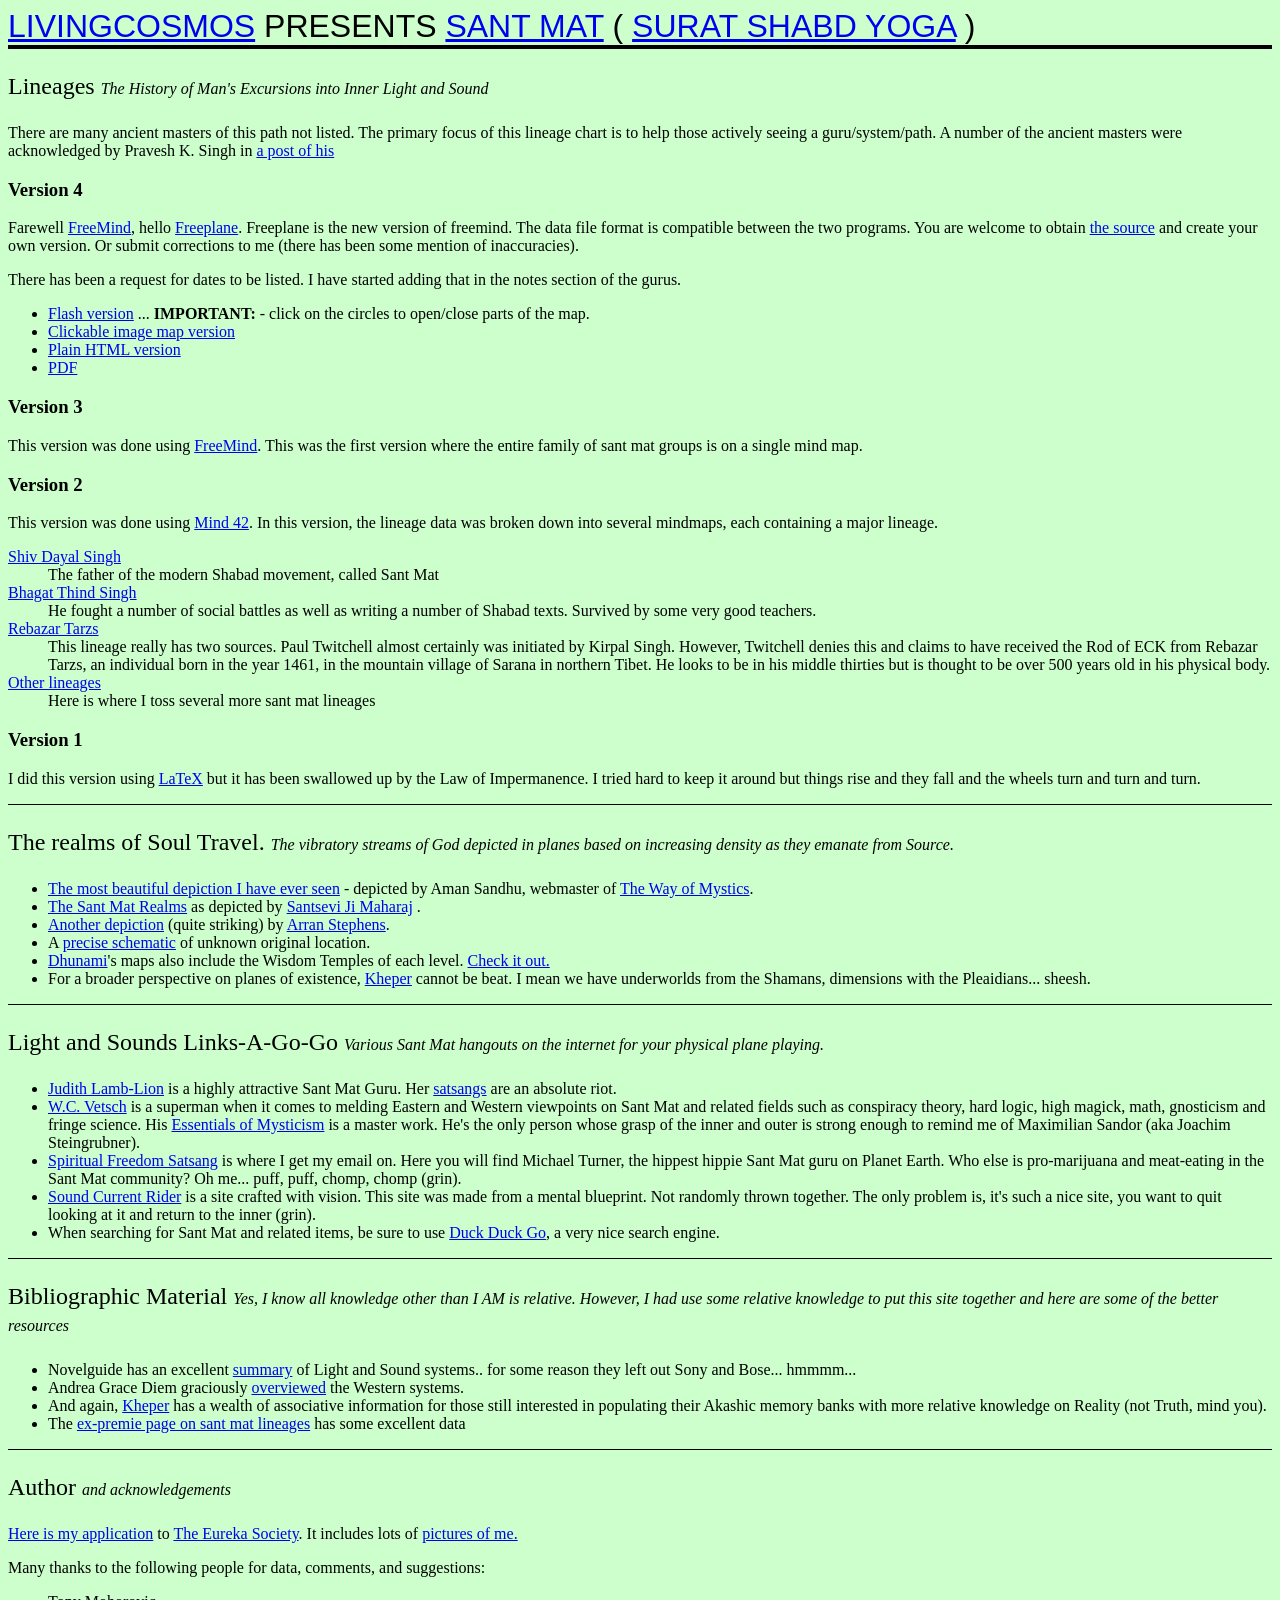
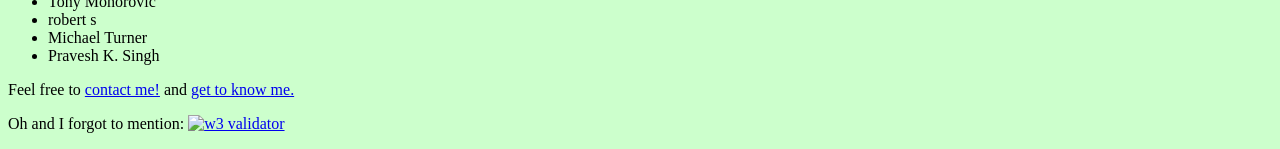
==== commit 89c989fe: "changelog updated" ====
--- a/sant-mat/index.html
+++ b/sant-mat/index.html
@@ -257,7 +257,7 @@
 	    <li>Tony Mohorovic</li>
 	    <li>robert s</li>
 	    <li>Michael Turner</li>
-	    <li>James Bean</li>
+	    <li>Pravesh K. Singh</li>
 	  </ul>
 
 	</p>
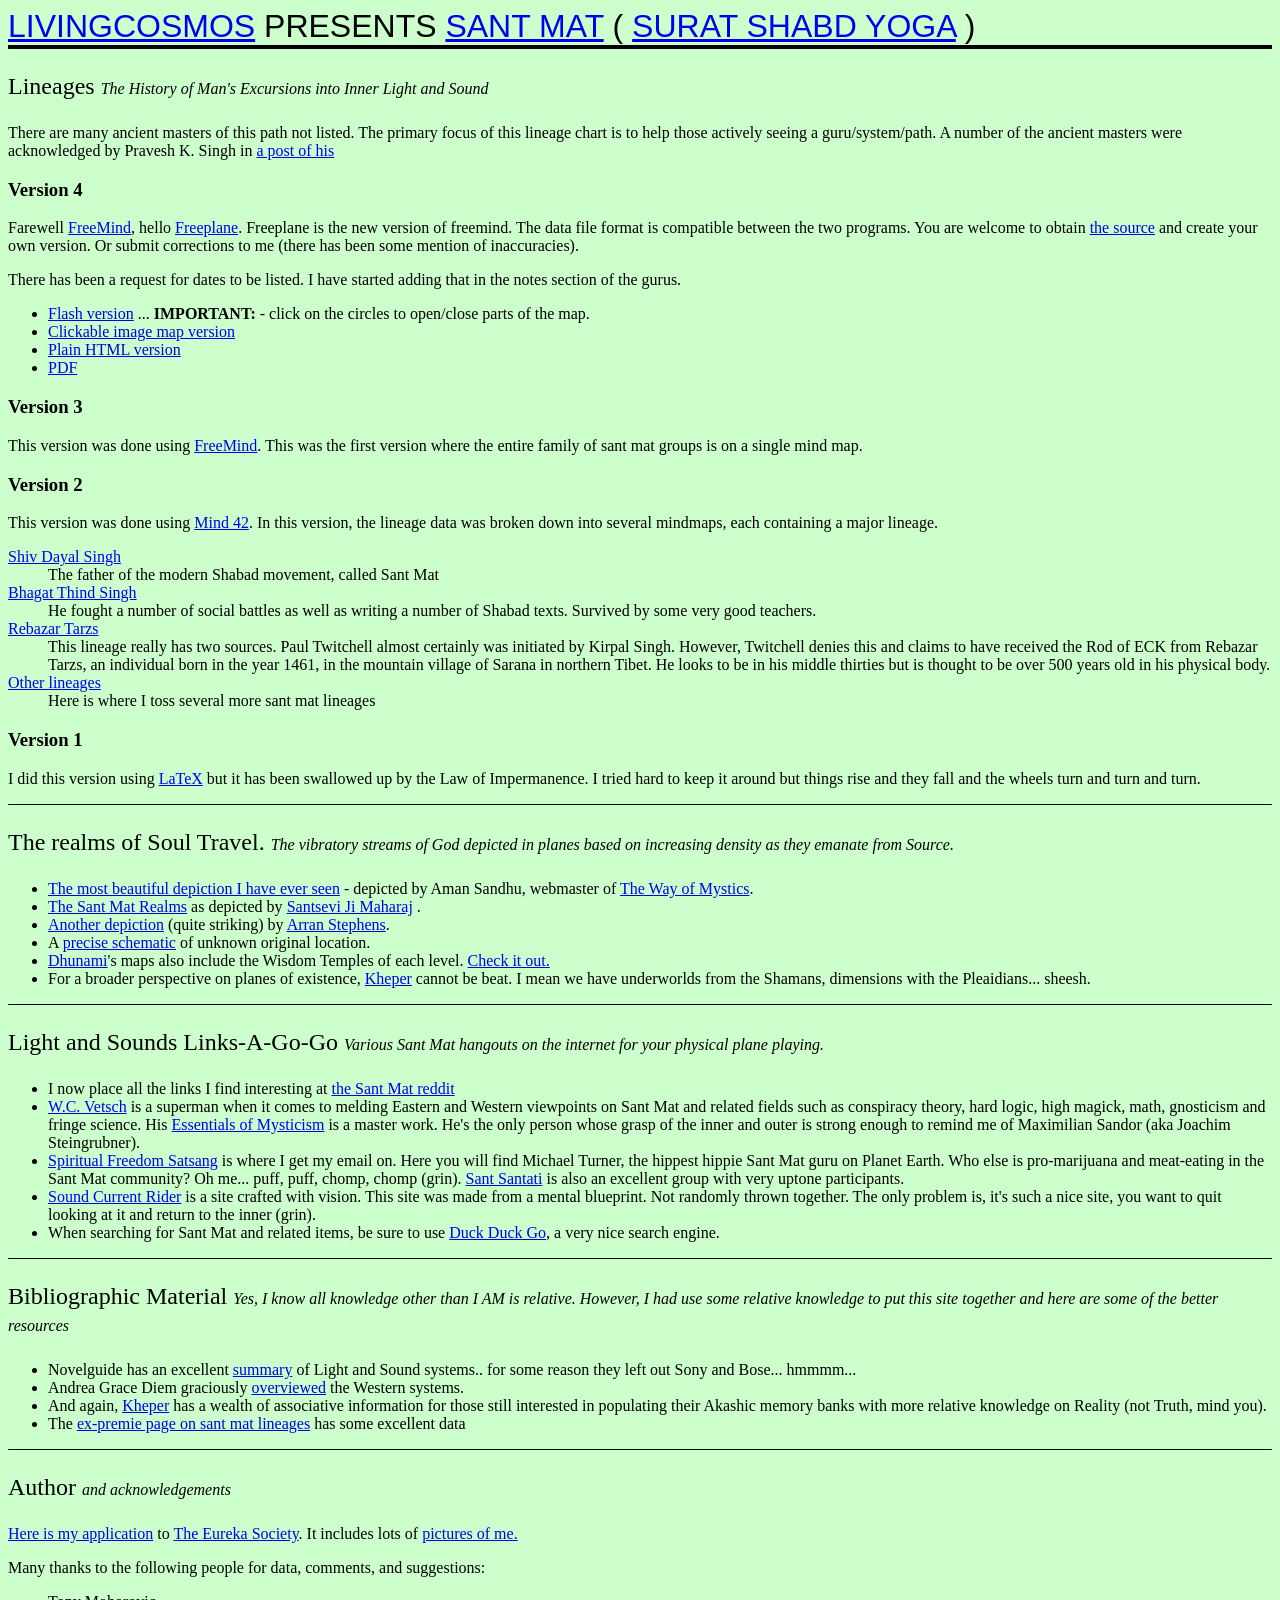
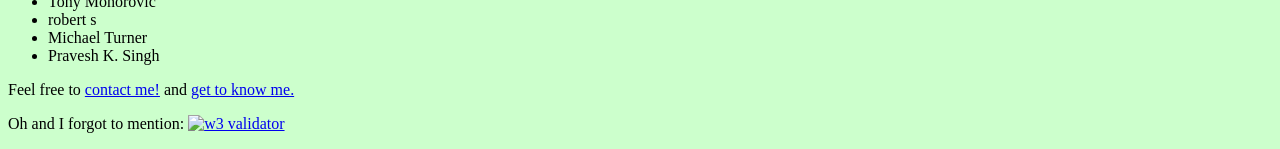
==== commit b5595d65: "changes to lineage" ====
--- a/sant-mat/index.html
+++ b/sant-mat/index.html
@@ -176,8 +176,9 @@
 
 	<ul>
 
-	  <li>
-	    <a href="http://www.lamblion.org/new/lamblion.org/Home.html">Judith Lamb-Lion</a> is a highly attractive Sant Mat Guru. Her <a href="http://www.lamblion.org/satsang.html">satsangs</a> are an absolute riot. 
+	  <li>I now place all the links I find interesting
+	    at <a href="http://www.reddit.com/r/sant_mat/">the Sant
+	  Mat reddit</a> 
 	  </li>
 
           <li><a href="http://3108.info/">W.C. Vetsch</a> is a
@@ -195,7 +196,11 @@
             will find Michael Turner, the hippest hippie Sant Mat guru
             on Planet Earth. Who else is pro-marijuana and meat-eating
             in the Sant Mat community? Oh me... puff, puff, chomp,
-            chomp (grin).</li>
+            chomp (grin).
+	    <a href="http://groups.yahoo.com/group/sant_santati/">Sant
+	    Santati</a> is also an excellent group with very uptone
+	    participants. 
+	  </li>
 
           <li><a href="http://soundcurrentrider.com">Sound Current
               Rider</a> is a site crafted with vision. This site was made
